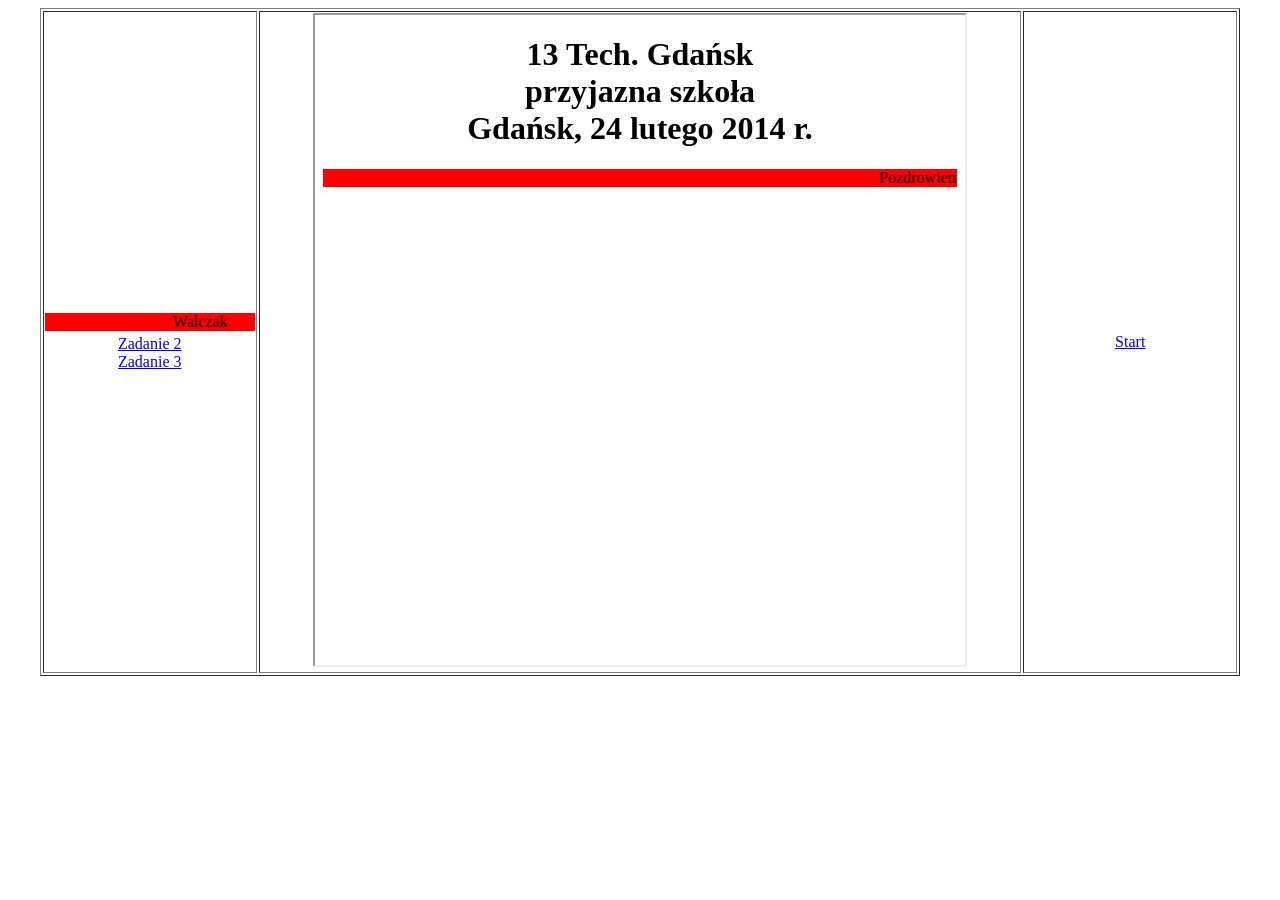
==== index.html @ 4b0c84be "Update index.html" ====
<!DOCTYPE html> 
<html lang="pl-PL"> 
<head> 
    <meta charset="utf-8"> 
</head> 
<body> 
<table width="95%" border="1" align="center"> 
    <tr>
        <td align="center" width="18%">
            <marquee bgcolor="red">Walczak</marquee> 
            <a href="walc_z2.html" target="strony">Zadanie 2</a> <br>
            <a href="walc_z3.html" target="strony">Zadanie 3</a>
        </td> 
        <td align="center">
            <iframe width="650" height="650" name="strony" src="start.html" border="0" "></iframe> 
        </td> 
        <td width="18%" align="center">
            <a href="start.html" target="strony">Start</a> 
        </td> 
    </tr> 
</table> 
</body> 
</html>
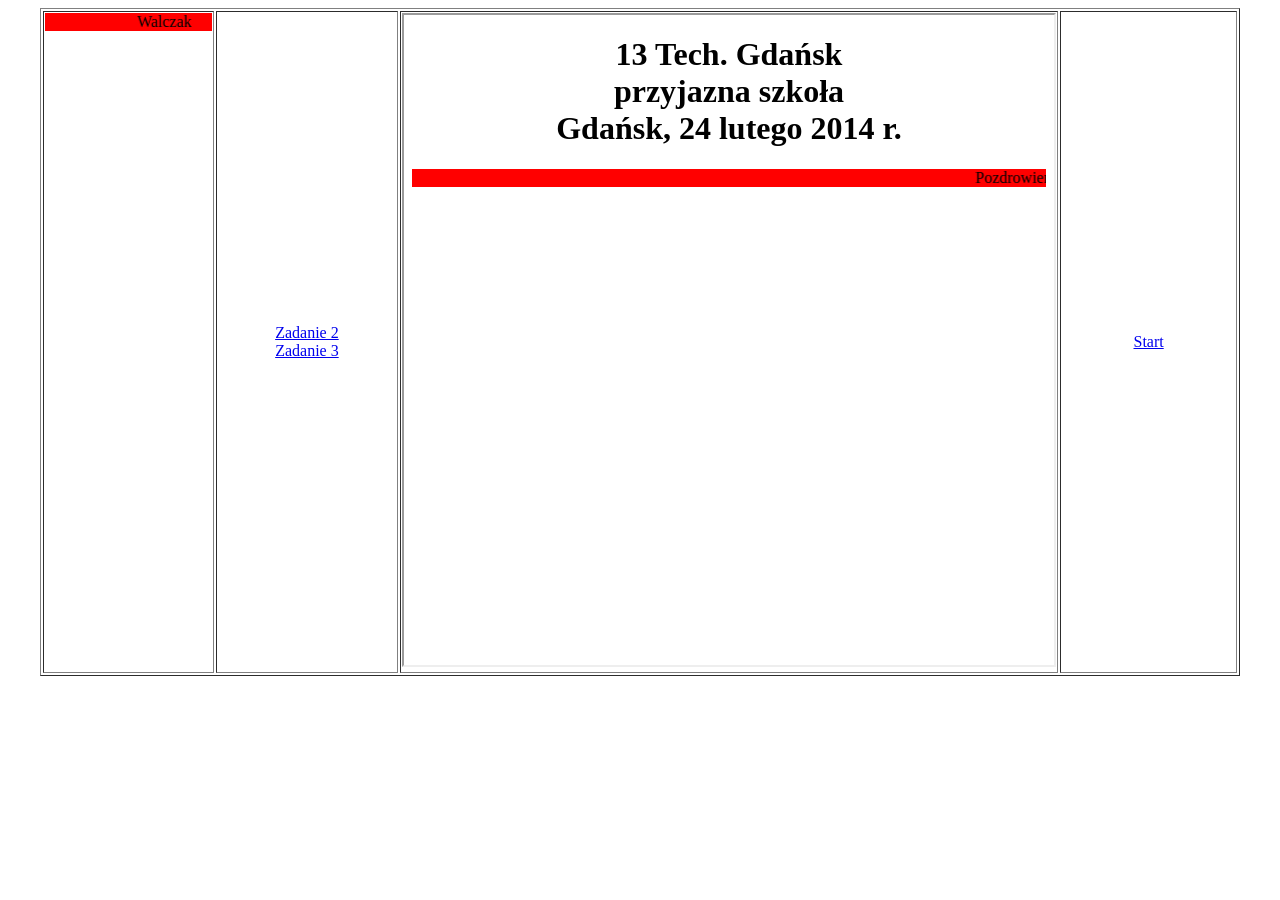
==== commit eb0b2bde: "Update index.html" ====
--- a/index.html
+++ b/index.html
@@ -6,8 +6,9 @@
 <body> 
 <table width="95%" border="1" align="center"> 
     <tr>
-        <td align="center" width="18%">
+        <td valign="top" width="18%">
             <marquee bgcolor="red">Walczak</marquee> 
+          <td align="center" width="18%">
             <a href="walc_z2.html" target="strony">Zadanie 2</a> <br>
             <a href="walc_z3.html" target="strony">Zadanie 3</a>
         </td> 
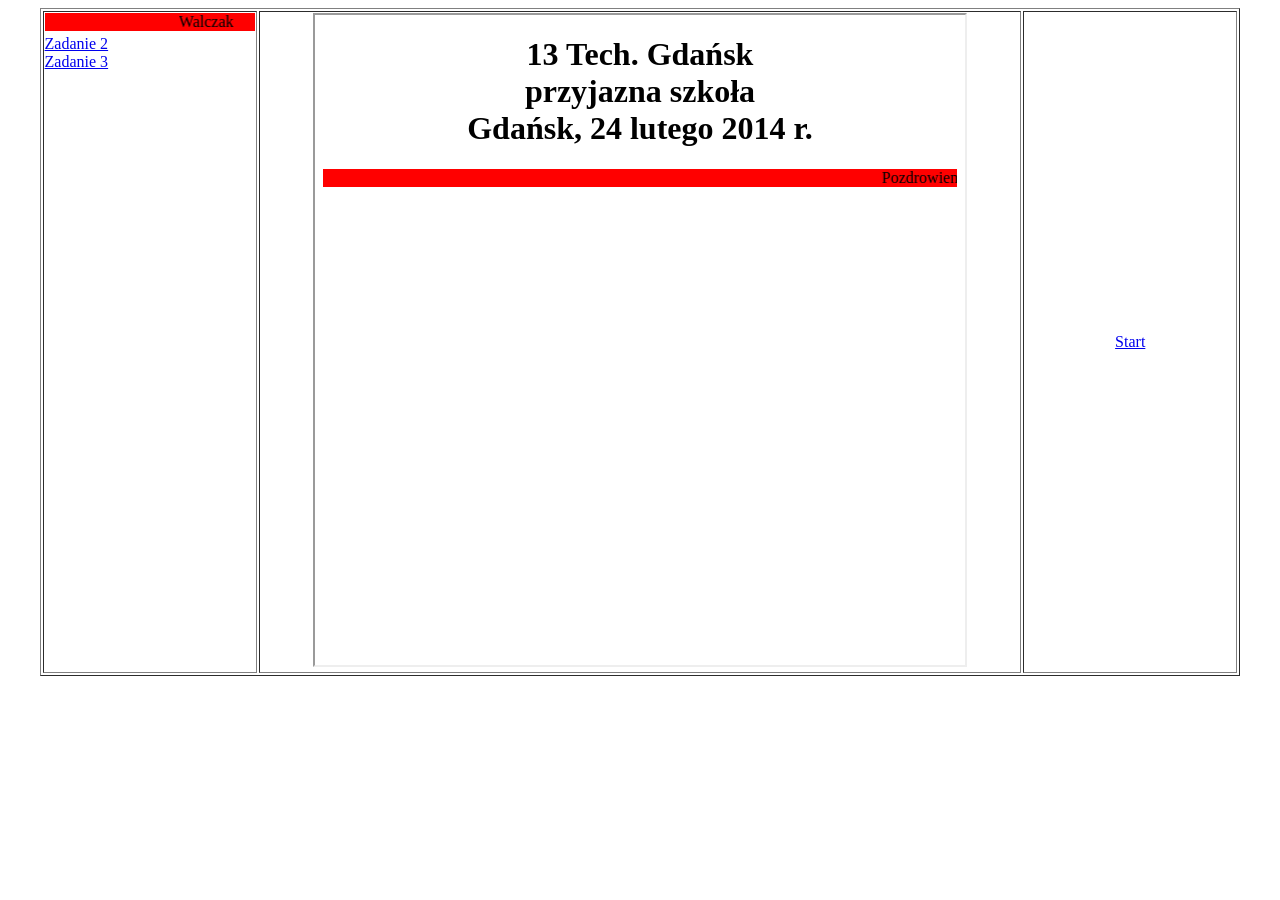
==== commit a4602fd9: "Update index.html" ====
--- a/index.html
+++ b/index.html
@@ -7,8 +7,7 @@
 <table width="95%" border="1" align="center"> 
     <tr>
         <td valign="top" width="18%">
-            <marquee bgcolor="red">Walczak</marquee> 
-          <td align="center" width="18%">
+            <marquee bgcolor="red" align=top>Walczak</marquee> 
             <a href="walc_z2.html" target="strony">Zadanie 2</a> <br>
             <a href="walc_z3.html" target="strony">Zadanie 3</a>
         </td> 
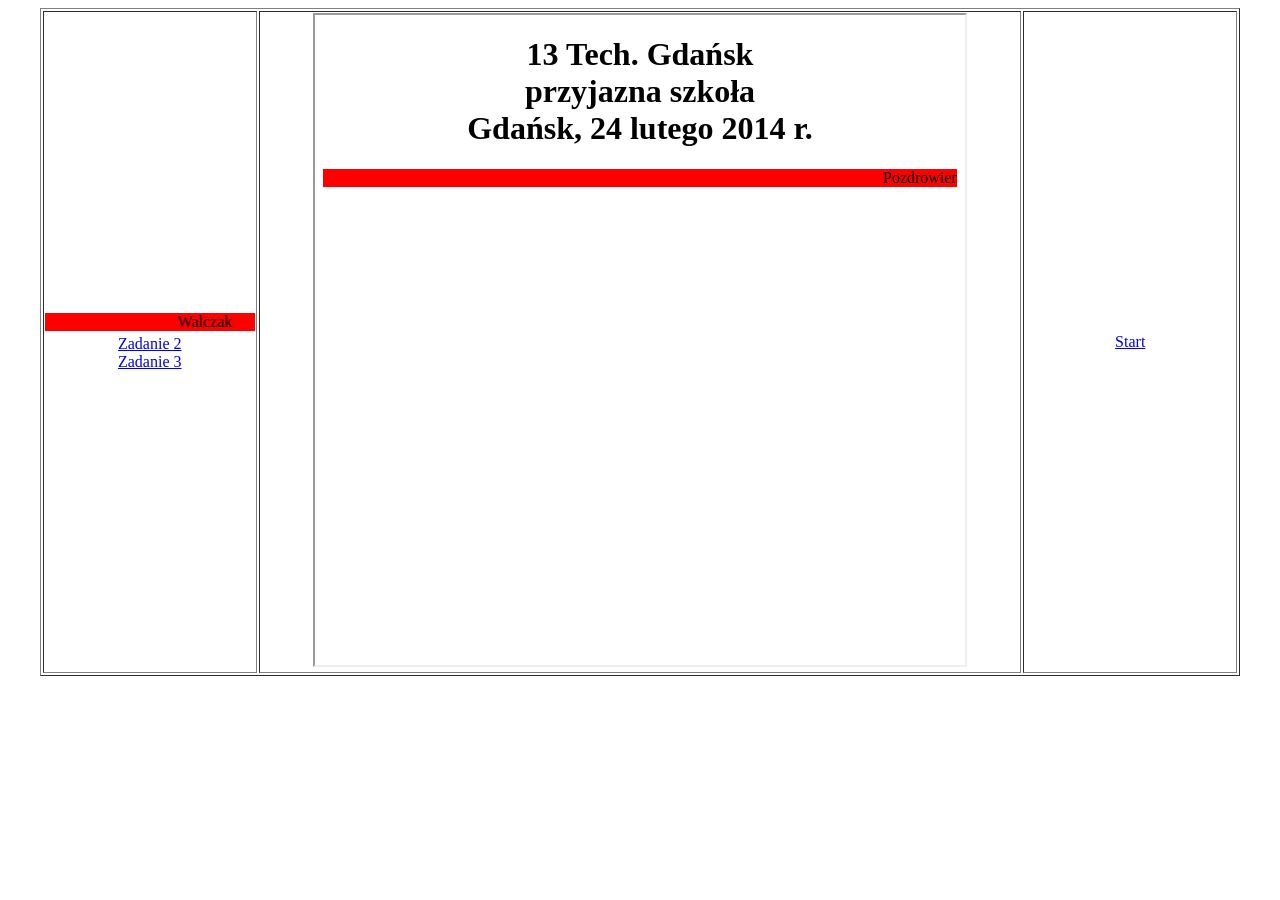
==== commit 4ea1b2b9: "Update index.html" ====
--- a/index.html
+++ b/index.html
@@ -6,9 +6,9 @@
 <body> 
 <table width="95%" border="1" align="center"> 
     <tr>
-        <td valign="top" width="18%">
+        <td align="center" width="18%">
             <marquee bgcolor="red" align=top>Walczak</marquee> 
-            <a href="walc_z2.html" target="strony">Zadanie 2</a> <br>
+         <a href="walc_z2.html" target="strony">Zadanie 2</a> <br>
             <a href="walc_z3.html" target="strony">Zadanie 3</a>
         </td> 
         <td align="center">
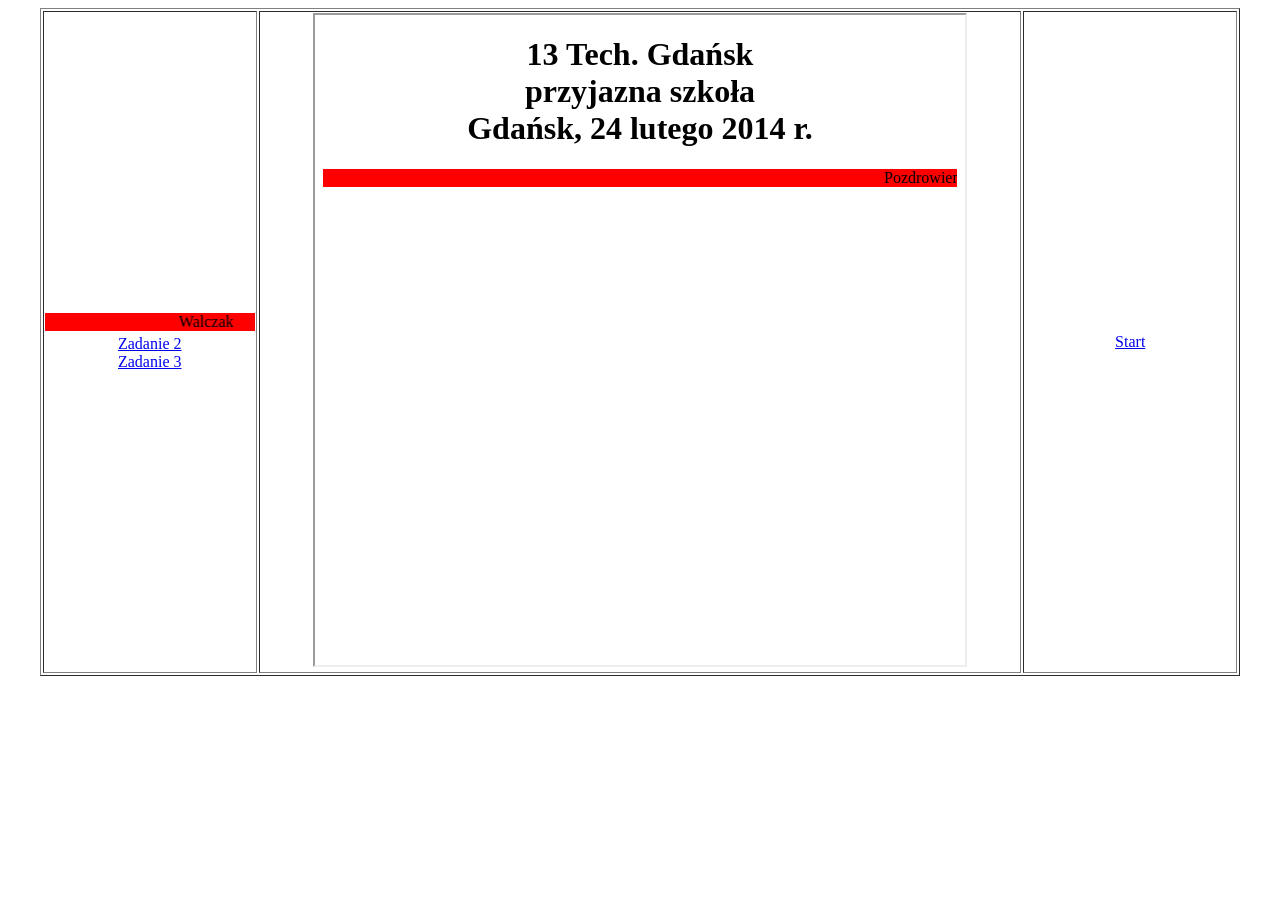
==== commit bd4122fb: "Update index.html" ====
--- a/index.html
+++ b/index.html
@@ -7,7 +7,7 @@
 <table width="95%" border="1" align="center"> 
     <tr>
         <td align="center" width="18%">
-            <marquee bgcolor="red" align=top>Walczak</marquee> 
+            <marquee bgcolor="red" valign=top>Walczak</marquee> 
          <a href="walc_z2.html" target="strony">Zadanie 2</a> <br>
             <a href="walc_z3.html" target="strony">Zadanie 3</a>
         </td> 
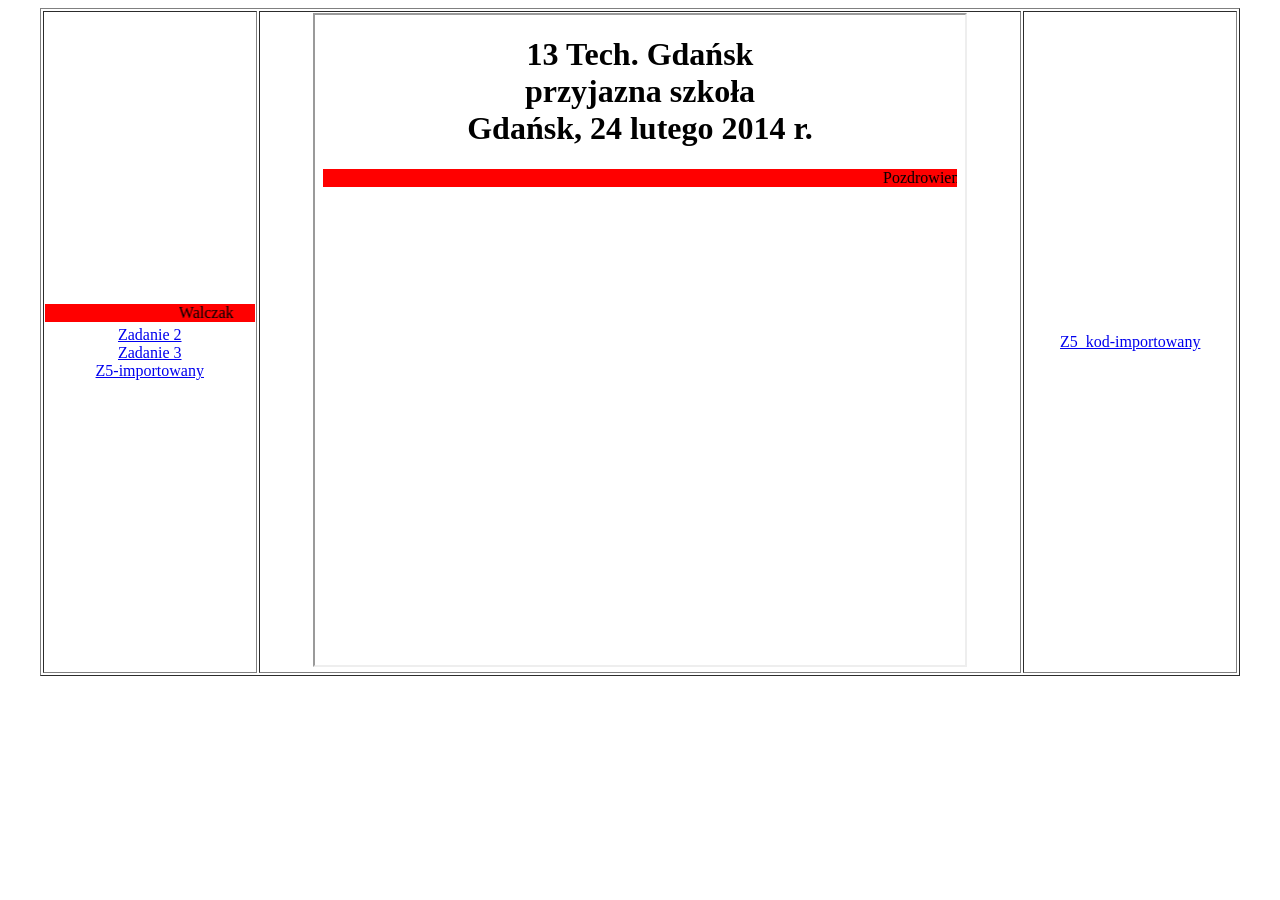
==== commit bef066d6: "Update index.html" ====
--- a/index.html
+++ b/index.html
@@ -9,13 +9,14 @@
         <td align="center" width="18%">
             <marquee bgcolor="red" valign=top>Walczak</marquee> 
          <a href="walc_z2.html" target="strony">Zadanie 2</a> <br>
-            <a href="walc_z3.html" target="strony">Zadanie 3</a>
+            <a href="walc_z3.html" target="strony">Zadanie 3</a><br>
+               <a href="walc_z5_1.html" target="strony">Z5-importowany</a>
         </td> 
         <td align="center">
             <iframe width="650" height="650" name="strony" src="start.html" border="0" "></iframe> 
         </td> 
         <td width="18%" align="center">
-            <a href="start.html" target="strony">Start</a> 
+            <a href="walc_kod_z5_1.html" target="strony">Z5_kod-importowany</a> 
         </td> 
     </tr> 
 </table> 
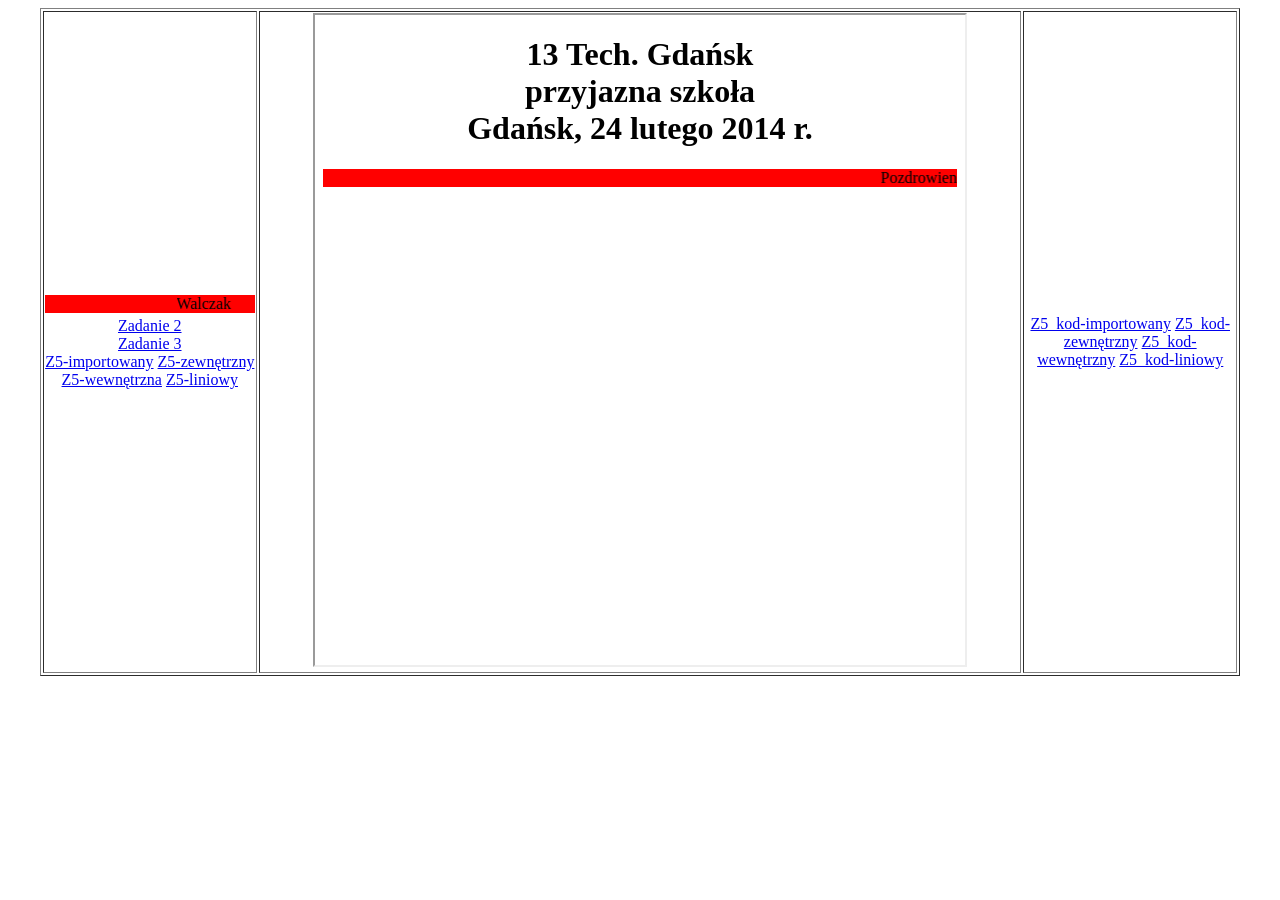
==== commit 2adbce74: "Update index.html" ====
--- a/index.html
+++ b/index.html
@@ -11,12 +11,18 @@
          <a href="walc_z2.html" target="strony">Zadanie 2</a> <br>
             <a href="walc_z3.html" target="strony">Zadanie 3</a><br>
                <a href="walc_z5_1.html" target="strony">Z5-importowany</a>
+              <a href="walc_z5_2.html" target="strony">Z5-zewnętrzny</a>
+              <a href="walc_z5_3.html" target="strony">Z5-wewnętrzna</a>
+              <a href="walc_z5_4.html" target="strony">Z5-liniowy</a>
         </td> 
         <td align="center">
             <iframe width="650" height="650" name="strony" src="start.html" border="0" "></iframe> 
         </td> 
         <td width="18%" align="center">
             <a href="walc_kod_z5_1.html" target="strony">Z5_kod-importowany</a> 
+             <a href="walc_kod_z5_2.html" target="strony">Z5_kod-zewnętrzny</a> 
+             <a href="walc_kod_z5_3.html" target="strony">Z5_kod-wewnętrzny</a> 
+             <a href="walc_kod_z5_4.html" target="strony">Z5_kod-liniowy</a> 
         </td> 
     </tr> 
 </table> 
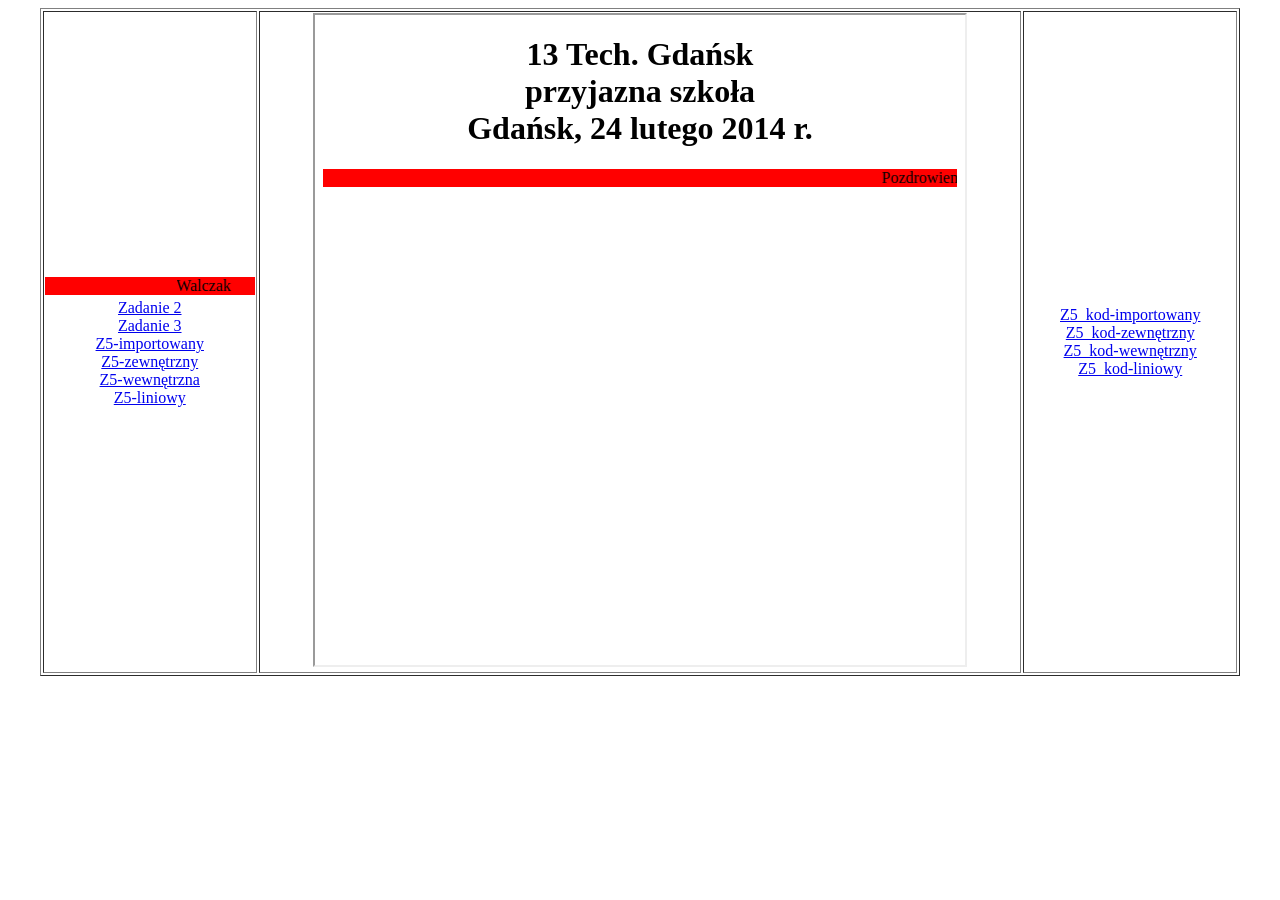
==== commit 8ae1bcbb: "Update index.html" ====
--- a/index.html
+++ b/index.html
@@ -10,18 +10,18 @@
             <marquee bgcolor="red" valign=top>Walczak</marquee> 
          <a href="walc_z2.html" target="strony">Zadanie 2</a> <br>
             <a href="walc_z3.html" target="strony">Zadanie 3</a><br>
-               <a href="walc_z5_1.html" target="strony">Z5-importowany</a>
-              <a href="walc_z5_2.html" target="strony">Z5-zewnętrzny</a>
-              <a href="walc_z5_3.html" target="strony">Z5-wewnętrzna</a>
+               <a href="walc_z5_1.html" target="strony">Z5-importowany</a><br>
+              <a href="walc_z5_2.html" target="strony">Z5-zewnętrzny</a><br>
+              <a href="walc_z5_3.html" target="strony">Z5-wewnętrzna</a><br>
               <a href="walc_z5_4.html" target="strony">Z5-liniowy</a>
         </td> 
         <td align="center">
             <iframe width="650" height="650" name="strony" src="start.html" border="0" "></iframe> 
         </td> 
         <td width="18%" align="center">
-            <a href="walc_kod_z5_1.html" target="strony">Z5_kod-importowany</a> 
-             <a href="walc_kod_z5_2.html" target="strony">Z5_kod-zewnętrzny</a> 
-             <a href="walc_kod_z5_3.html" target="strony">Z5_kod-wewnętrzny</a> 
+            <a href="walc_kod_z5_1.html" target="strony">Z5_kod-importowany</a> <br>
+             <a href="walc_kod_z5_2.html" target="strony">Z5_kod-zewnętrzny</a> <br>
+             <a href="walc_kod_z5_3.html" target="strony">Z5_kod-wewnętrzny</a> <br>
              <a href="walc_kod_z5_4.html" target="strony">Z5_kod-liniowy</a> 
         </td> 
     </tr> 
